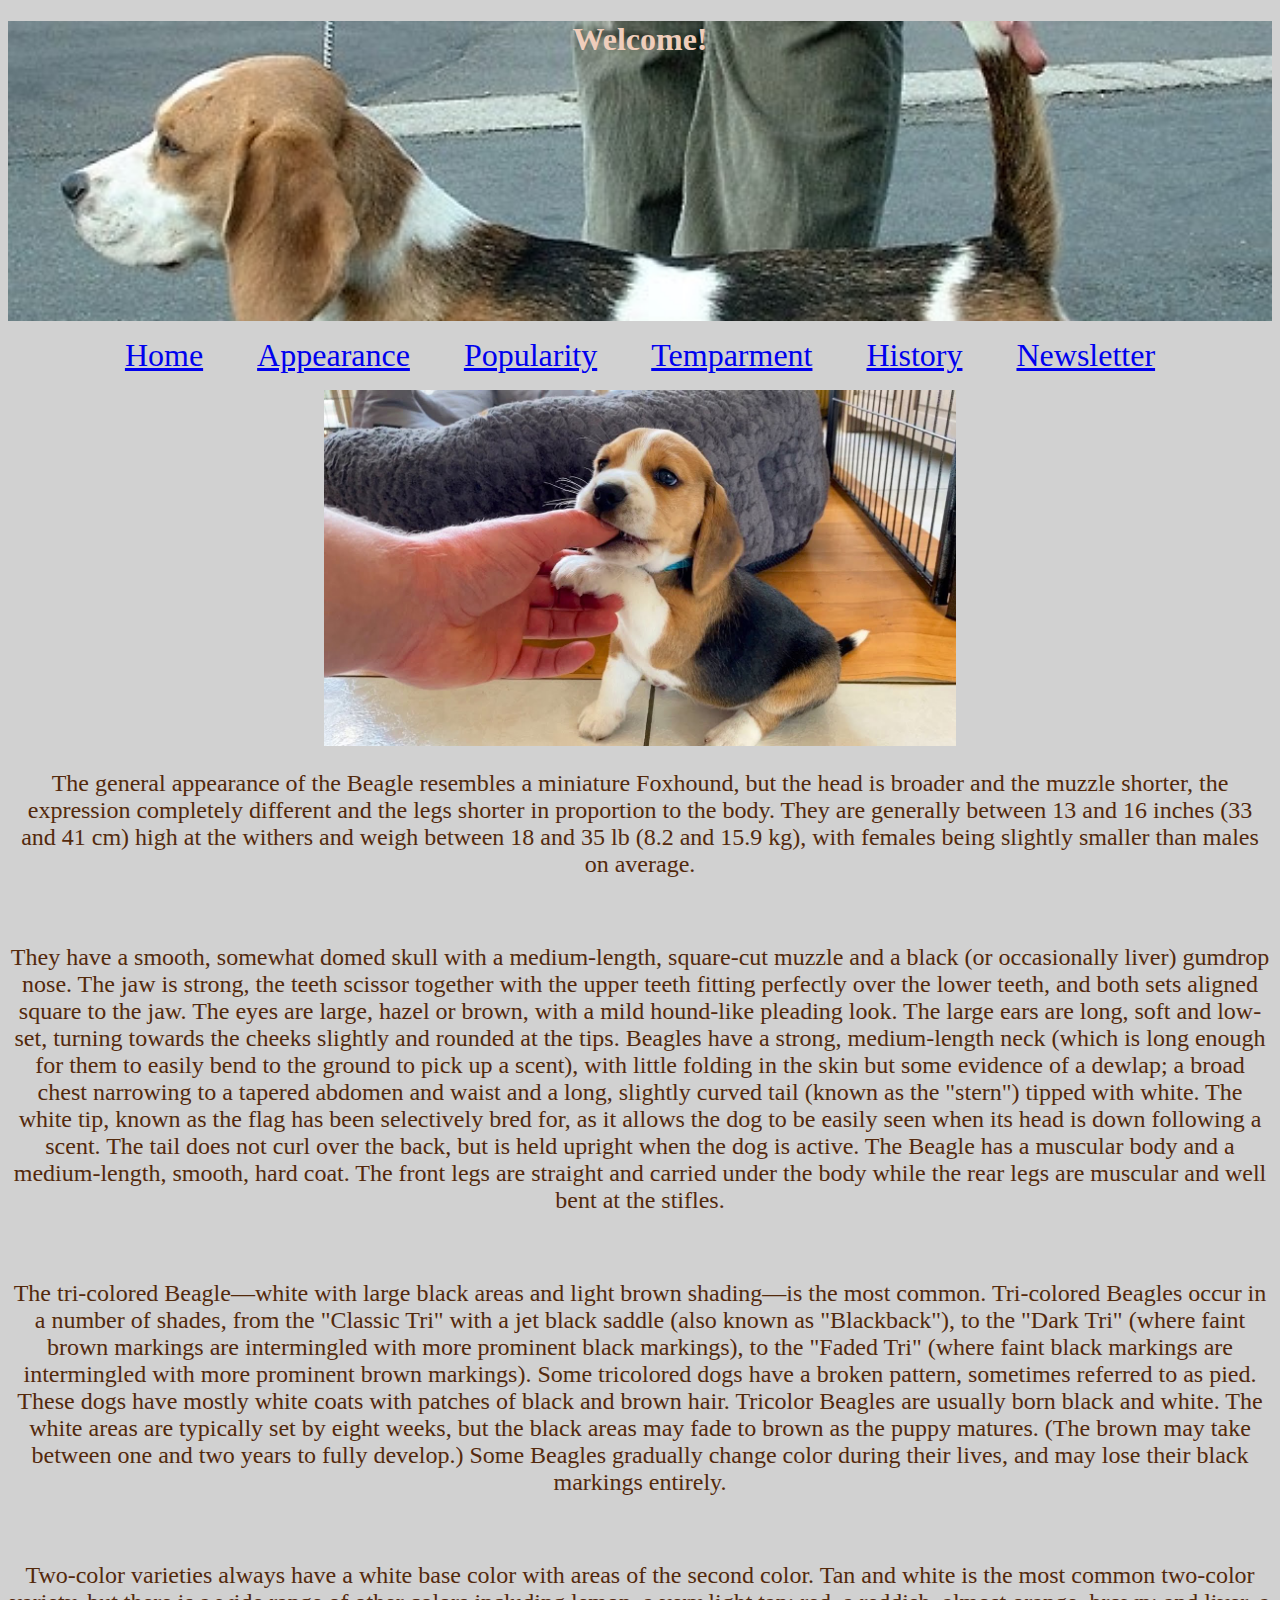
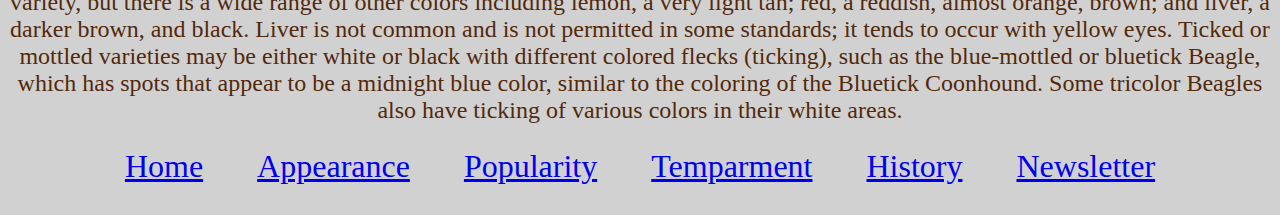
==== appearance.html @ 9aeac2e3 "Beagles23 website" ====
<!doctype html>
<html>
<head>
<meta charset="utf-8">
<title>Beagles: A Beautiful Breed - Appearance</title>
	<link rel="stylesheet" href="css/styles.css">
</head>

<body>
	<header><!--Placeholder for header -->
		<h1>Welcome!</h1>
	</header>
	<nav><!--Placeholder for nav -->
		<ul>
			<li><a href="index.html">Home</a></li>
			<li><a href="appearance.html">Appearance</a></li>
			<li><a href="popularity.html">Popularity</a></li>
			<li><a href="temparment.html">Temparment</a></li>
			<li><a href="history.html">History</a></li>
			<li><a href="newsletter.html">Newsletter</a></li>
		</ul>
	</nav>
	
	<main><!--Placeholder for main -->
		<img src="images/appearance_beagle.jpg" alt="another beagle">
		
		<p>The general appearance of the Beagle resembles a miniature Foxhound, but the head is broader and the muzzle shorter, the expression completely different and the legs shorter in proportion to the body. They are generally between 13 and 16 inches (33 and 41 cm) high at the withers and weigh between 18 and 35 lb (8.2 and 15.9 kg), with females being slightly smaller than males on average.</p>
		<br>
		<p>They have a smooth, somewhat domed skull with a medium-length, square-cut muzzle and a black (or occasionally liver) gumdrop nose. The jaw is strong, the teeth scissor together with the upper teeth fitting perfectly over the lower teeth, and both sets aligned square to the jaw. The eyes are large, hazel or brown, with a mild hound-like pleading look. The large ears are long, soft and low-set, turning towards the cheeks slightly and rounded at the tips. Beagles have a strong, medium-length neck (which is long enough for them to easily bend to the ground to pick up a scent), with little folding in the skin but some evidence of a dewlap; a broad chest narrowing to a tapered abdomen and waist and a long, slightly curved tail (known as the "stern") tipped with white. The white tip, known as the flag has been selectively bred for, as it allows the dog to be easily seen when its head is down following a scent. The tail does not curl over the back, but is held upright when the dog is active. The Beagle has a muscular body and a medium-length, smooth, hard coat. The front legs are straight and carried under the body while the rear legs are muscular and well bent at the stifles.</p>
		<br>
		<p>The tri-colored Beagle—white with large black areas and light brown shading—is the most common. Tri-colored Beagles occur in a number of shades, from the "Classic Tri" with a jet black saddle (also known as "Blackback"), to the "Dark Tri" (where faint brown markings are intermingled with more prominent black markings), to the "Faded Tri" (where faint black markings are intermingled with more prominent brown markings). Some tricolored dogs have a broken pattern, sometimes referred to as pied. These dogs have mostly white coats with patches of black and brown hair. Tricolor Beagles are usually born black and white. The white areas are typically set by eight weeks, but the black areas may fade to brown as the puppy matures. (The brown may take between one and two years to fully develop.) Some Beagles gradually change color during their lives, and may lose their black markings entirely.</p>
		<br>
		<p>Two-color varieties always have a white base color with areas of the second color. Tan and white is the most common two-color variety, but there is a wide range of other colors including lemon, a very light tan; red, a reddish, almost orange, brown; and liver, a darker brown, and black. Liver is not common and is not permitted in some standards; it tends to occur with yellow eyes. Ticked or mottled varieties may be either white or black with different colored flecks (ticking), such as the blue-mottled or bluetick Beagle, which has spots that appear to be a midnight blue color, similar to the coloring of the Bluetick Coonhound. Some tricolor Beagles also have ticking of various colors in their white areas.</p>
	</main>
	
	<footer><!--Placeholder for footer -->
		<ul>
			<li><a href="index.html">Home</a></li>
			<li><a href="appearance.html">Appearance</a></li>
			<li><a href="popularity.html">Popularity</a></li>
			<li><a href="temparment.html">Temparment</a></li>
			<li><a href="history.html">History</a></li>
			<li><a href="newsletter.html">Newsletter</a></li>
		</ul>
	</footer>
	
	<!-- Here is my table, I refuse to use this as my design element -->
	
	<table>
		<tr>
			<th></th>
			<th></th>
			<th></th>
		</tr>
		<tr>
			<td></td>
			<td></td>
			<td></td>
		</tr>
	</table>
</body>
</html>
---- css/styles.css ----
/* CSS Document */
/* Needs body, h1, h2, block quote and table selector. Needs to have a psuedo-class selector for links. */

/*CSS Reset*/
*,*:active {
	margine:0;
	padding:0;
	border:0;
}

body{
	background-color: #D1D1D1;
}

header{
	min-height: 300px;
	background-image: url("../images/home_beagle.jpg");
	background-repeat: no-repeat;
	background-size: cover;
	background-position: 20% 20%;
	
}

nav{
	text-align: center;
}

li{
	display: inline;
	font-size: 2em;
	margin: 0 25px;
}

li a:active{
	color: #EDDDCC;
}

li a:hover{
	color: #CC9929
}

li a:visited{
	color: #FFFFFF
}

img{
	display: block;
	margin-left: auto;
	margin-right: auto;
	width: 50%;
}

h1{
	color: #EFCDBB;
	text-align: center;
}

h2{
	color: #FFFFFF;
}

p{
	text-align: center;
	font-size: 1.5em;
	color: #53290C
}

blockquote{
	color: #AD906F;
}

footer{
	text-align: center;
}

table{
	margin-left: auto;
	margin-right: auto;
	font-size: 2em;
}

.button{
	padding: 14px 28px;
}

.box{
	padding: 14px 28px;
	font-size: .5em;
	width: 500px;
}
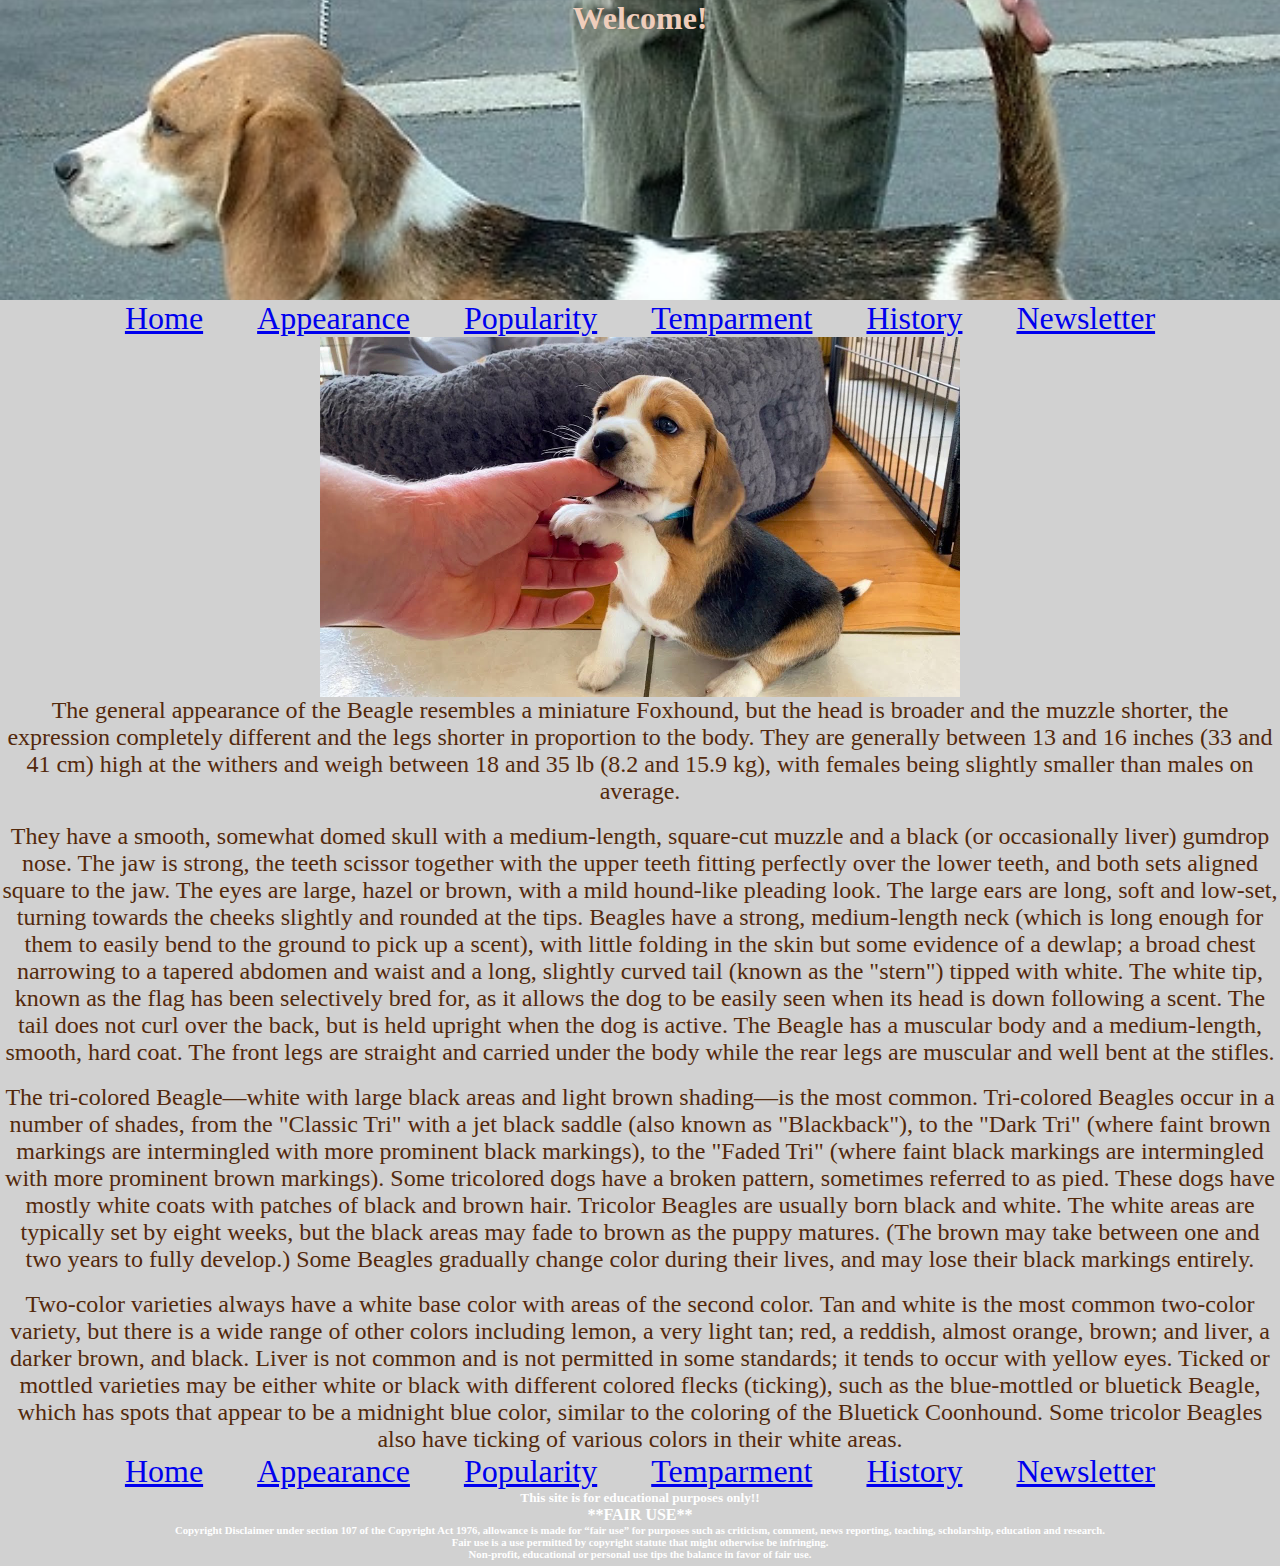
==== commit 2fb2450a: "Beagles23 website" ====
--- a/appearance.html
+++ b/appearance.html
@@ -43,6 +43,10 @@
 			<li><a href="newsletter.html">Newsletter</a></li>
 		</ul>
 	</footer>
+	<p><h5>This site is for educational purposes only!!</h5>
+		<h4>**FAIR USE**</h4>
+		
+		<h6>Copyright Disclaimer under section 107 of the Copyright Act 1976, allowance is made for “fair use” for purposes such as criticism, comment, news reporting, teaching, scholarship, education and research.<br>Fair use is a use permitted by copyright statute that might otherwise be infringing. <br>Non-profit, educational or personal use tips the balance in favor of fair use. </h6></p>
 	
 	<!-- Here is my table, I refuse to use this as my design element -->
 	
--- a/css/styles.css
+++ b/css/styles.css
@@ -3,7 +3,7 @@
 
 /*CSS Reset*/
 *,*:active {
-	margine:0;
+	margin:0;
 	padding:0;
 	border:0;
 }
@@ -57,6 +57,12 @@
 
 h2{
 	color: #FFFFFF;
+	text-align:center;
+}
+
+h4,h5,h6{
+	color:#FFFFFF;
+	text-align: center;
 }
 
 p{
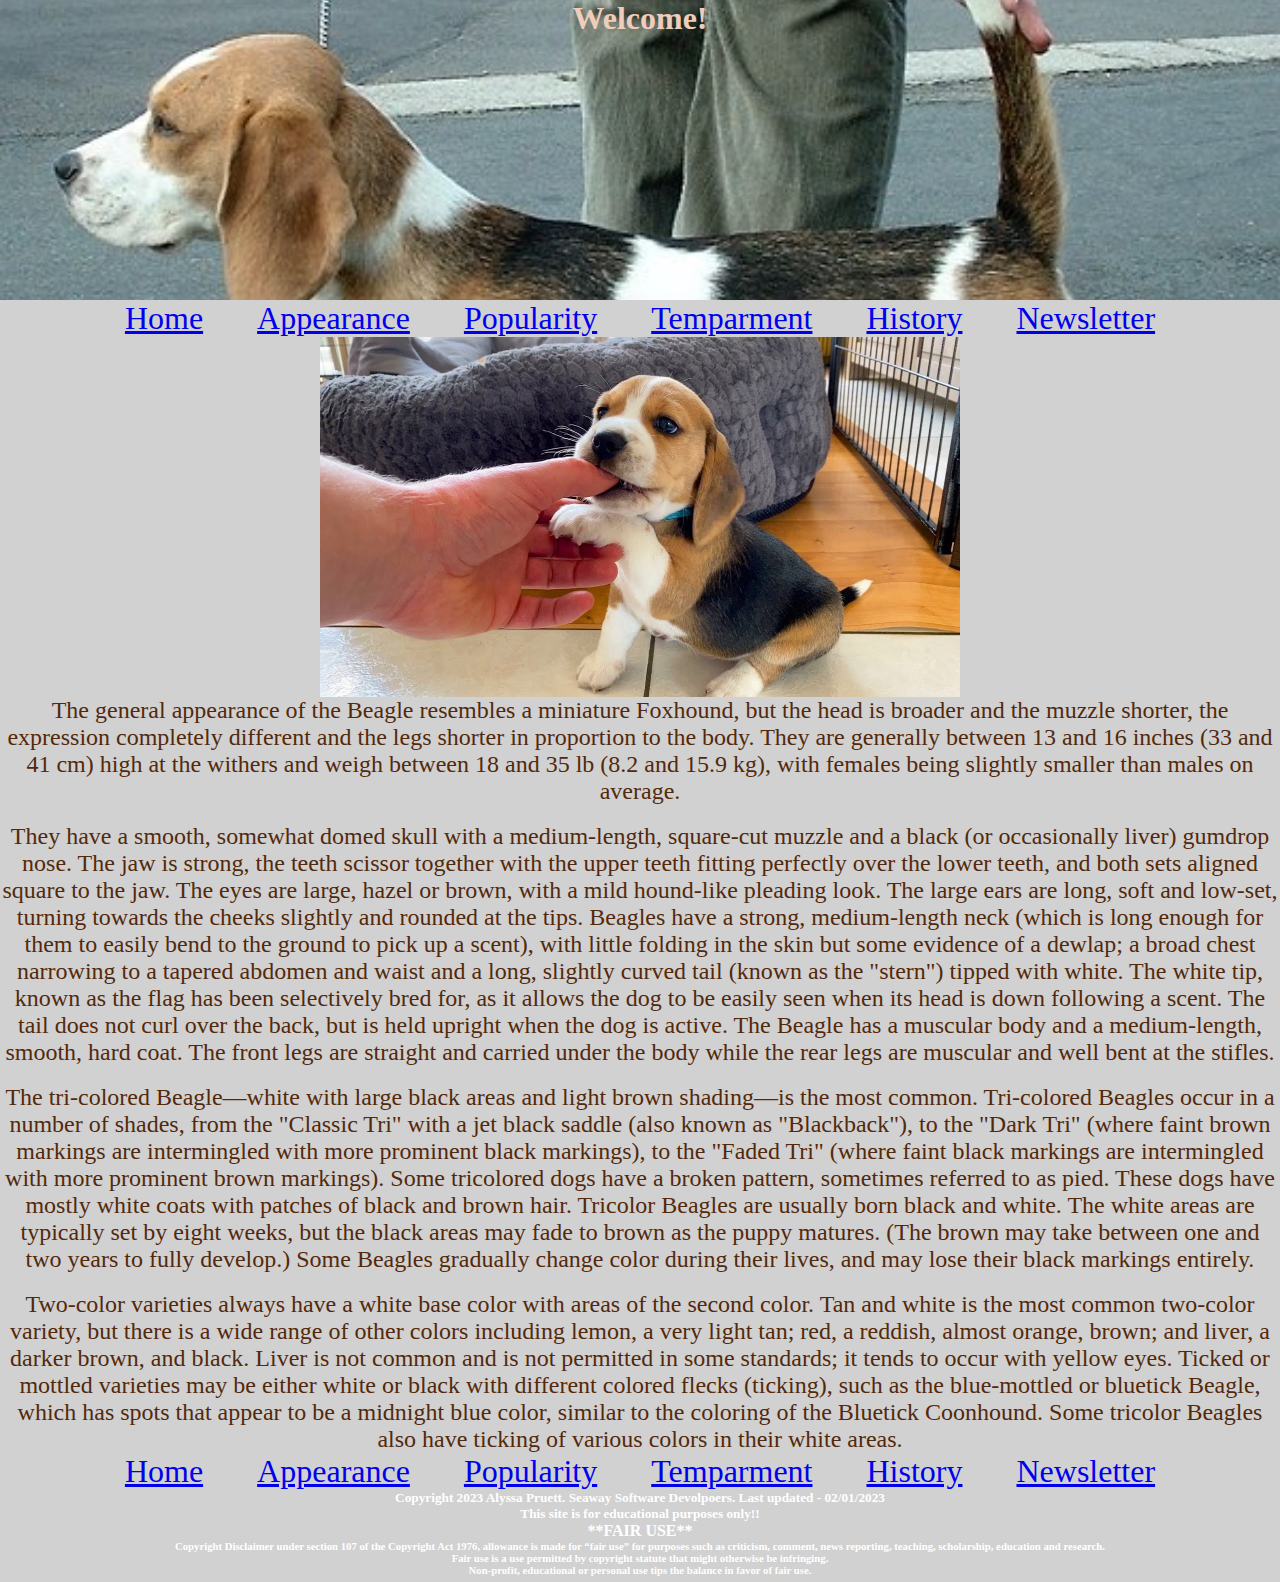
==== commit ac739485: "Beagles23 website" ====
--- a/appearance.html
+++ b/appearance.html
@@ -43,10 +43,11 @@
 			<li><a href="newsletter.html">Newsletter</a></li>
 		</ul>
 	</footer>
-	<p><h5>This site is for educational purposes only!!</h5>
+	<h5>Copyright 2023 Alyssa Pruett. Seaway Software Devolpoers. Last updated - 02/01/2023</h5>
+	<h5>This site is for educational purposes only!!</h5>
 		<h4>**FAIR USE**</h4>
 		
-		<h6>Copyright Disclaimer under section 107 of the Copyright Act 1976, allowance is made for “fair use” for purposes such as criticism, comment, news reporting, teaching, scholarship, education and research.<br>Fair use is a use permitted by copyright statute that might otherwise be infringing. <br>Non-profit, educational or personal use tips the balance in favor of fair use. </h6></p>
+		<h6>Copyright Disclaimer under section 107 of the Copyright Act 1976, allowance is made for “fair use” for purposes such as criticism, comment, news reporting, teaching, scholarship, education and research.<br>Fair use is a use permitted by copyright statute that might otherwise be infringing. <br>Non-profit, educational or personal use tips the balance in favor of fair use. </h6>
 	
 	<!-- Here is my table, I refuse to use this as my design element -->
 	
--- a/css/styles.css
+++ b/css/styles.css
@@ -61,7 +61,7 @@
 }
 
 h4,h5,h6{
-	color:#FFFFFF;
+	color:#ffff;
 	text-align: center;
 }
 
